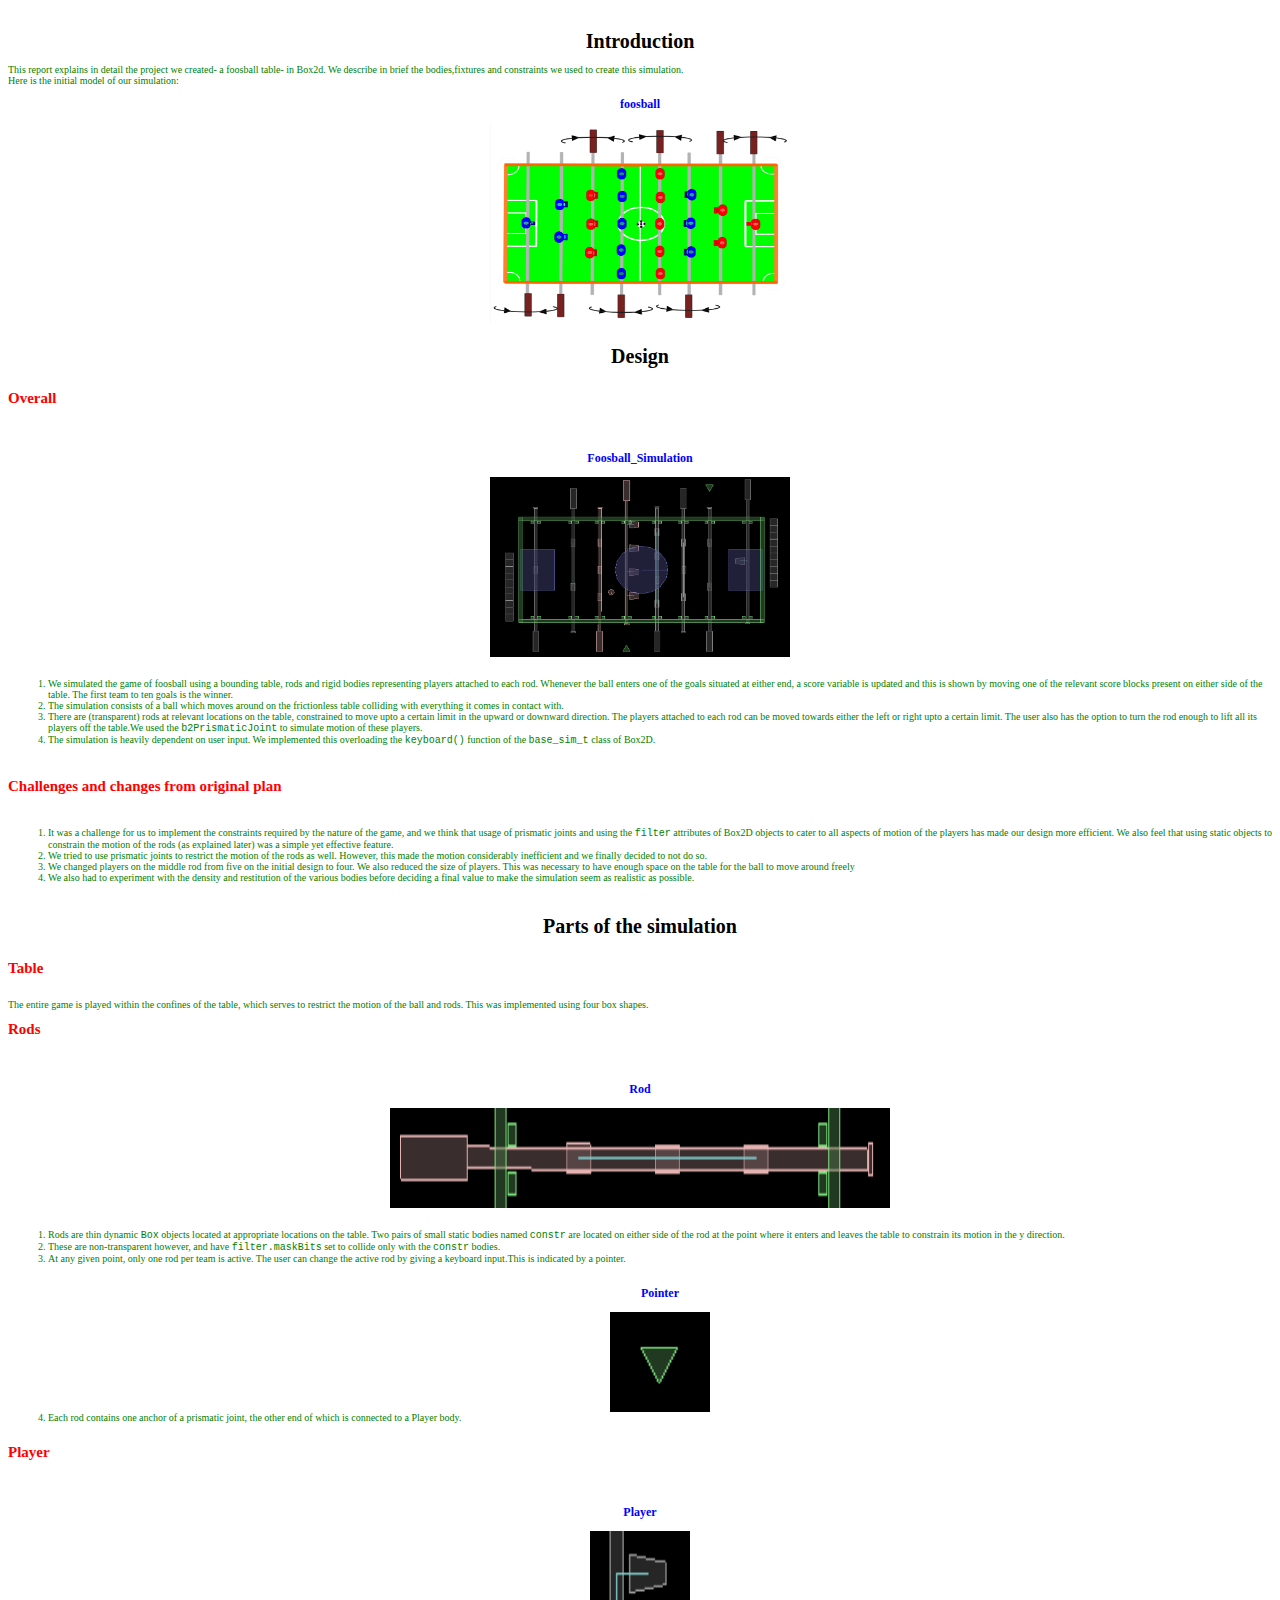
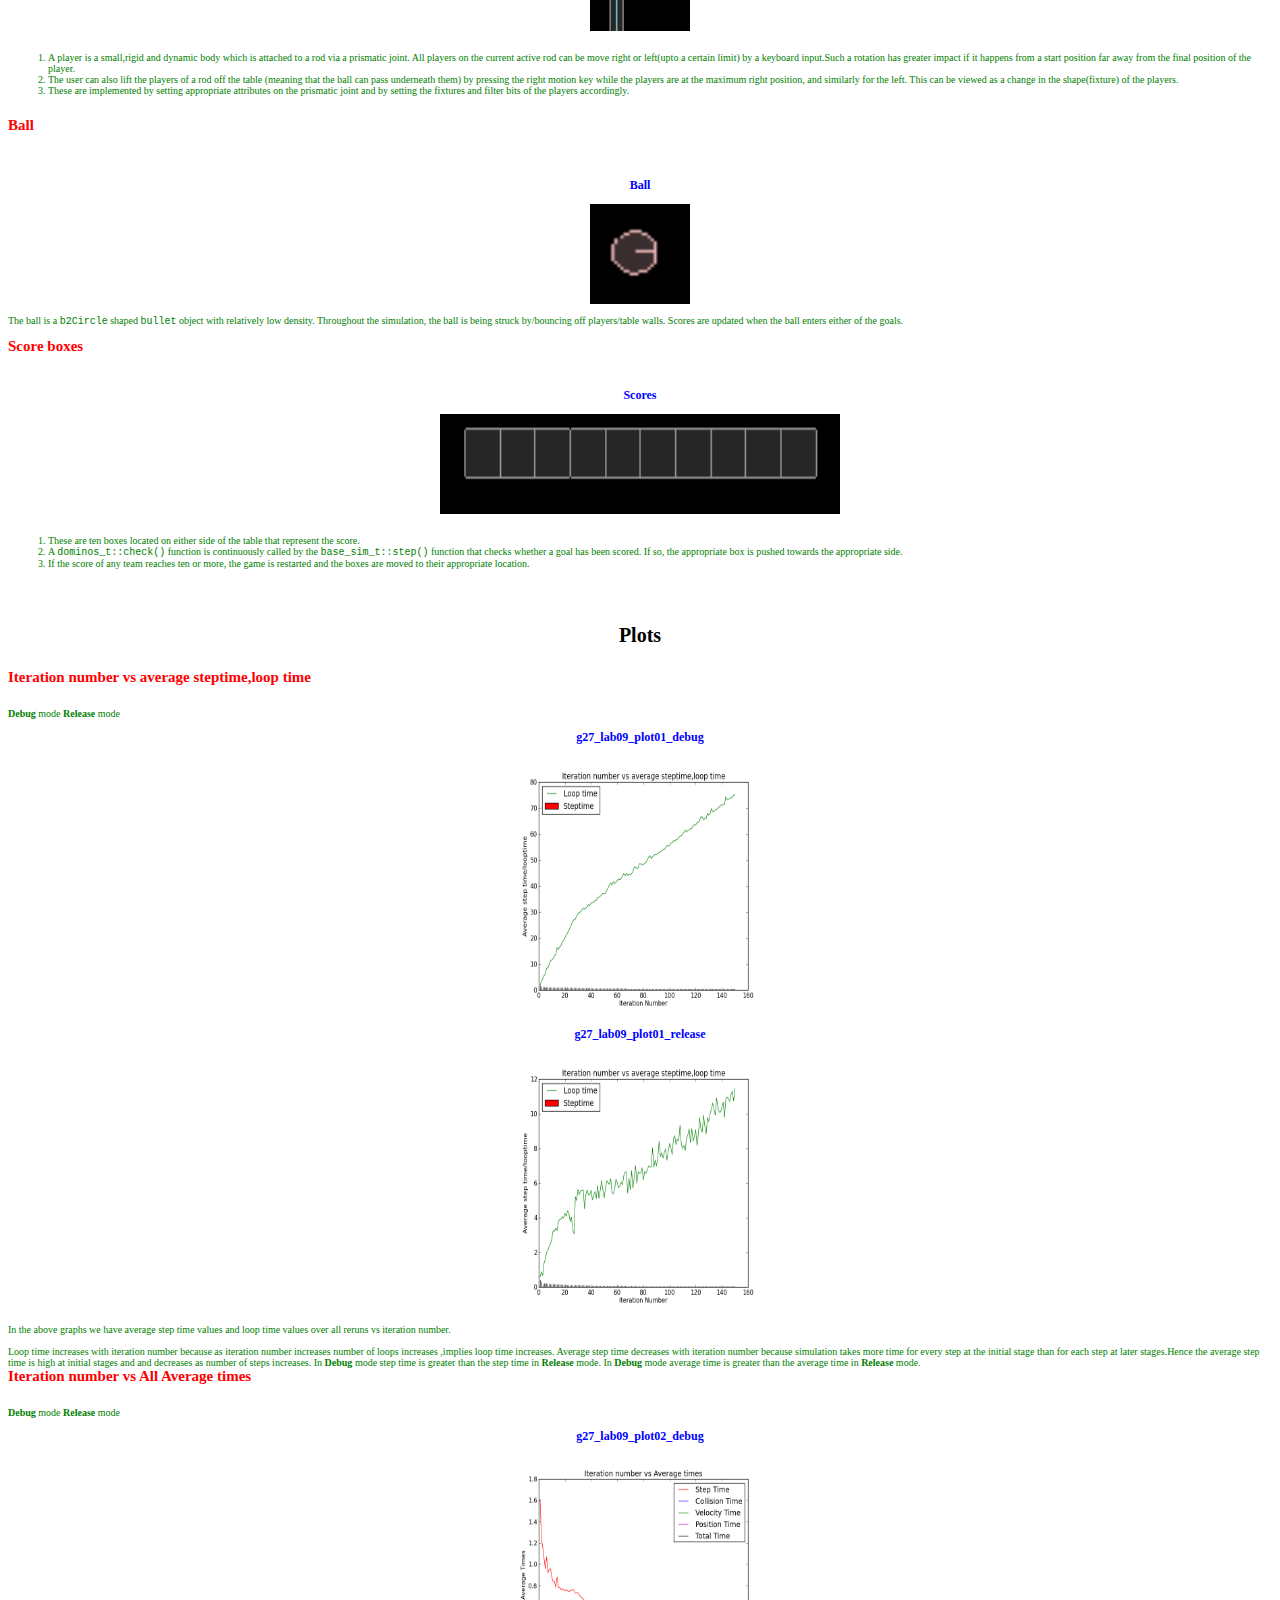
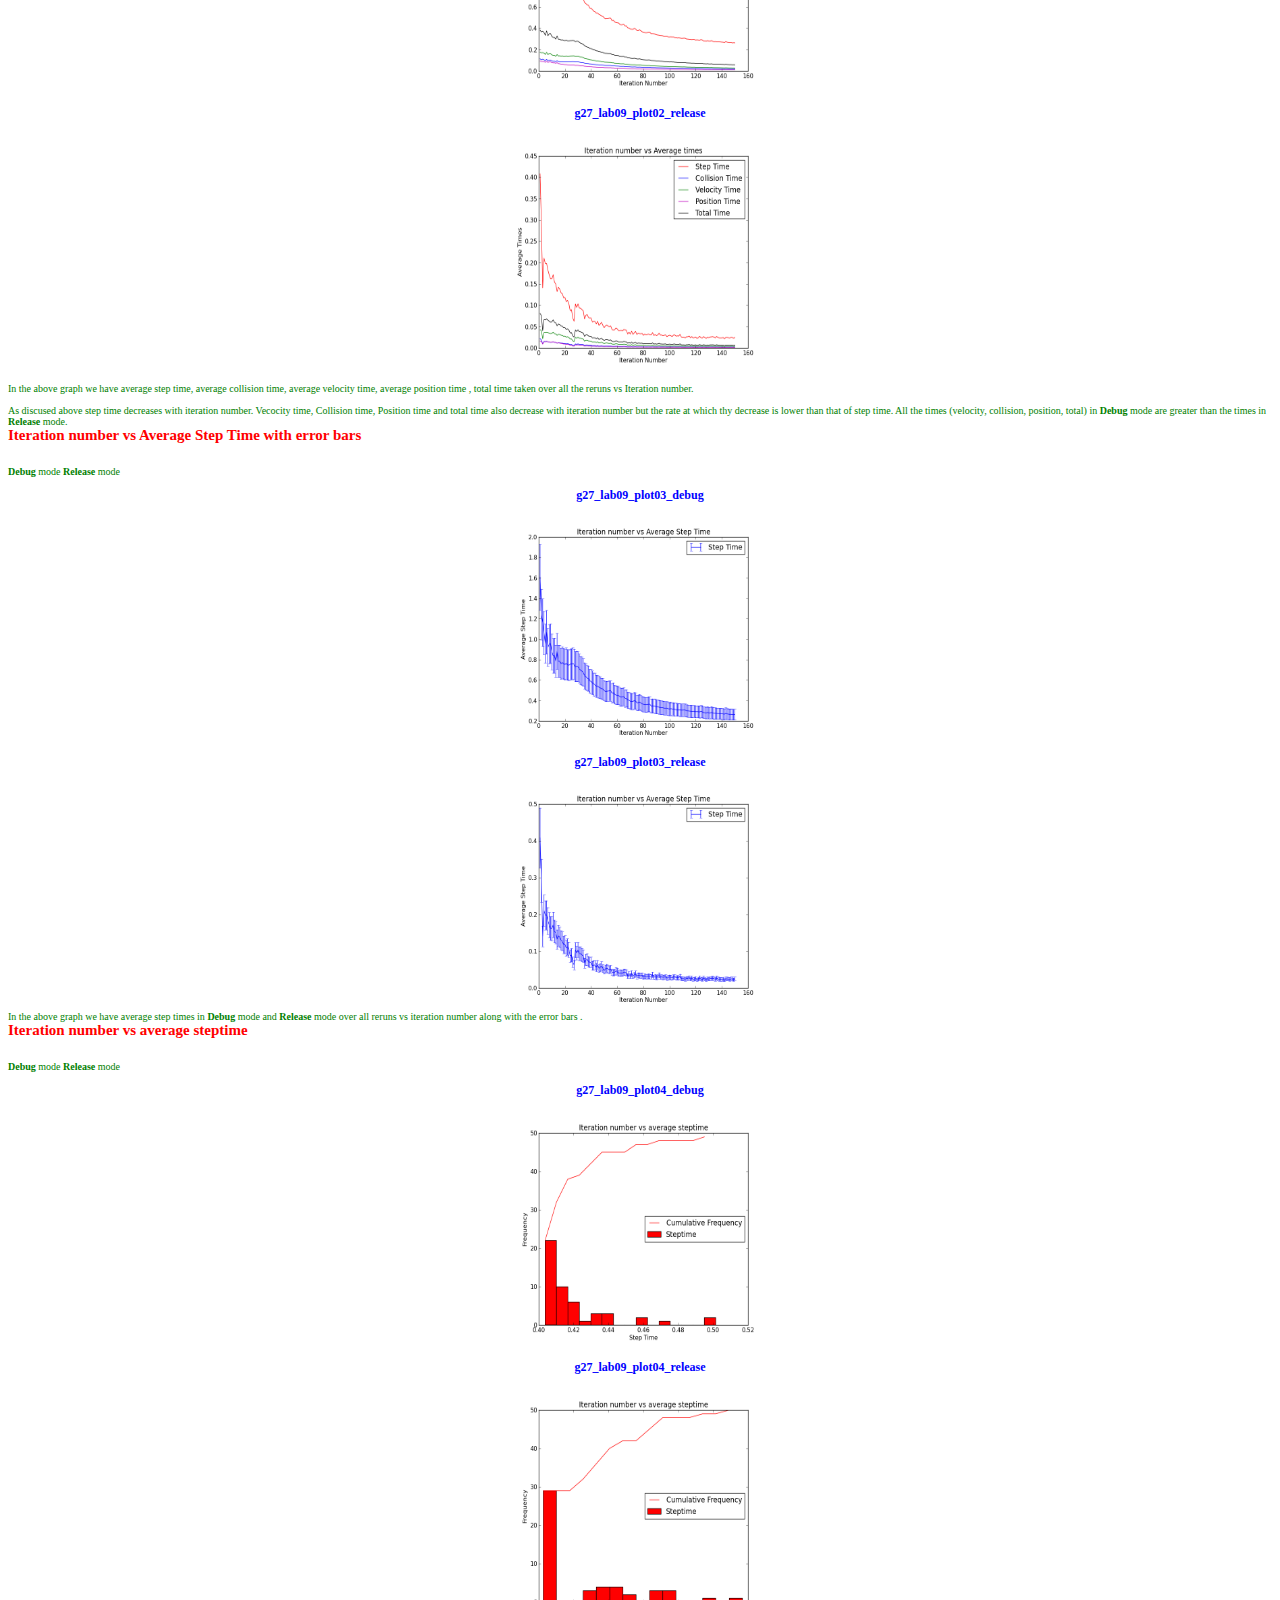
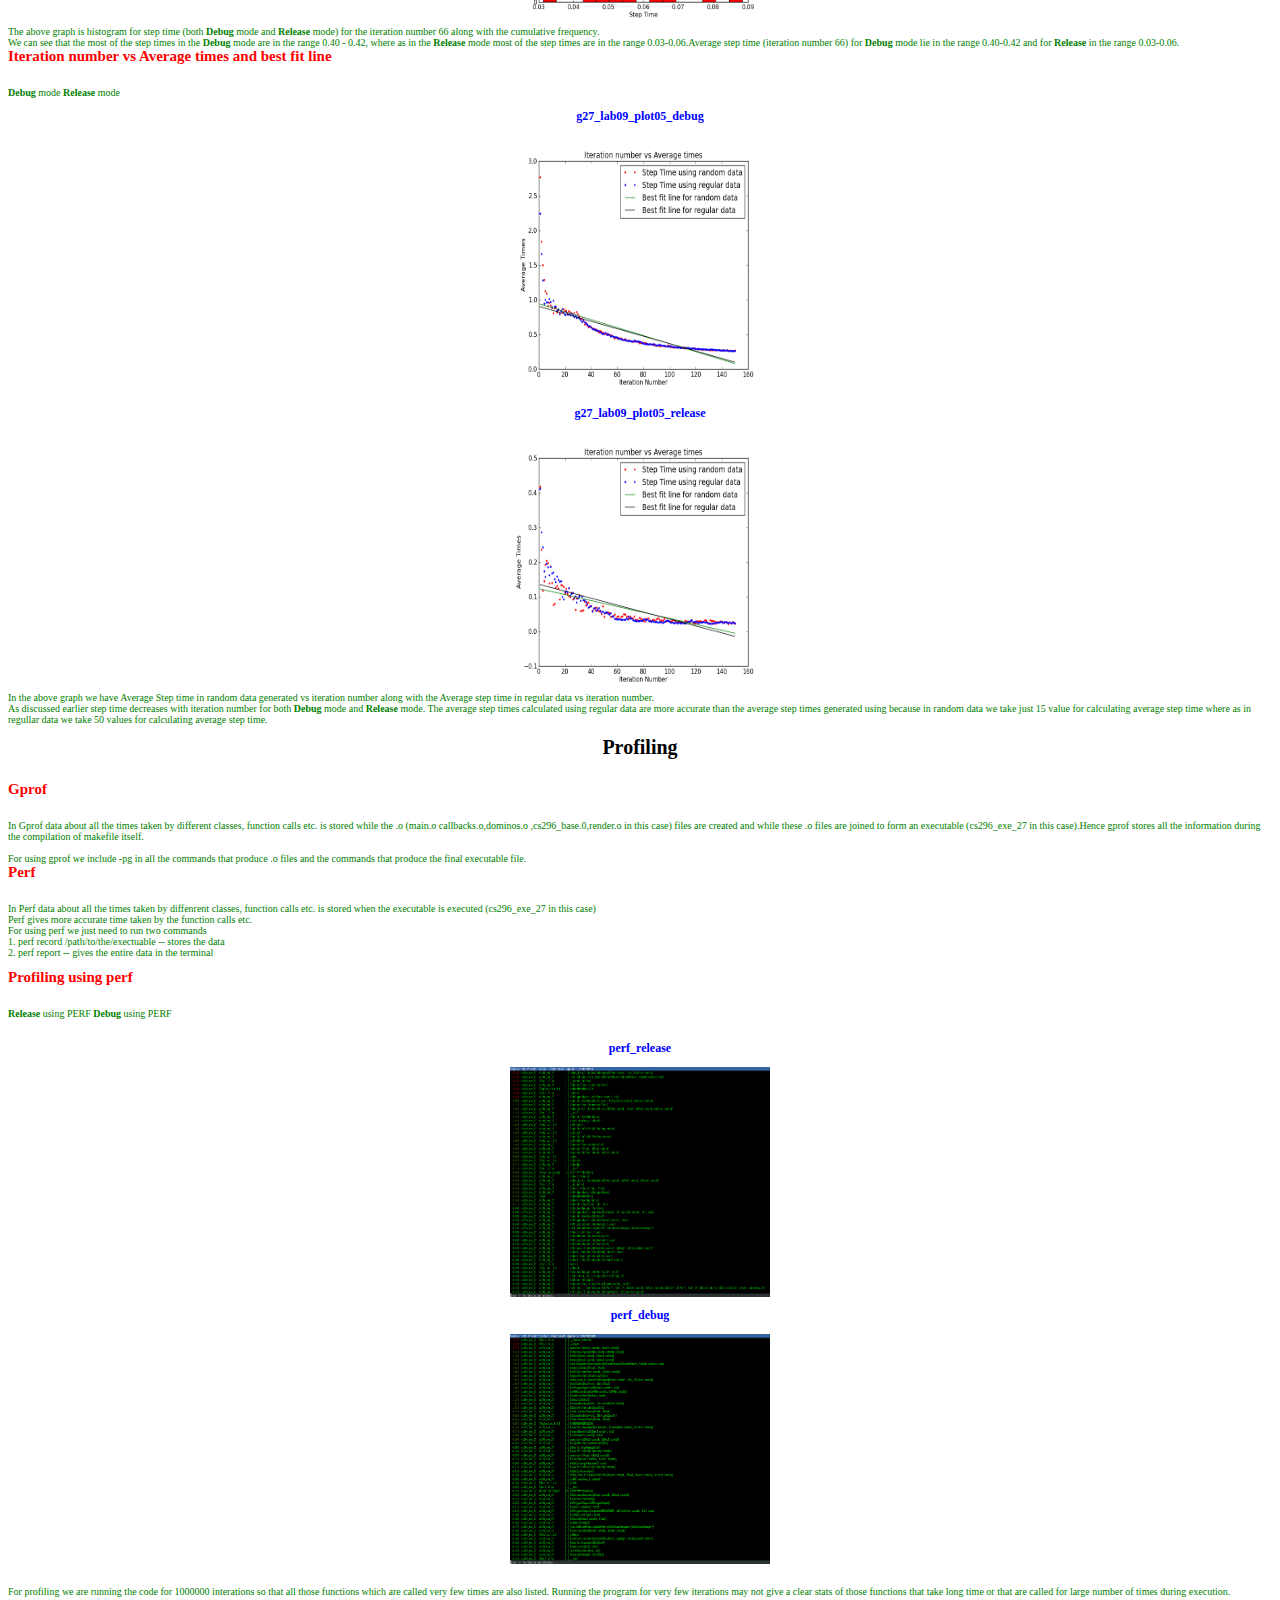
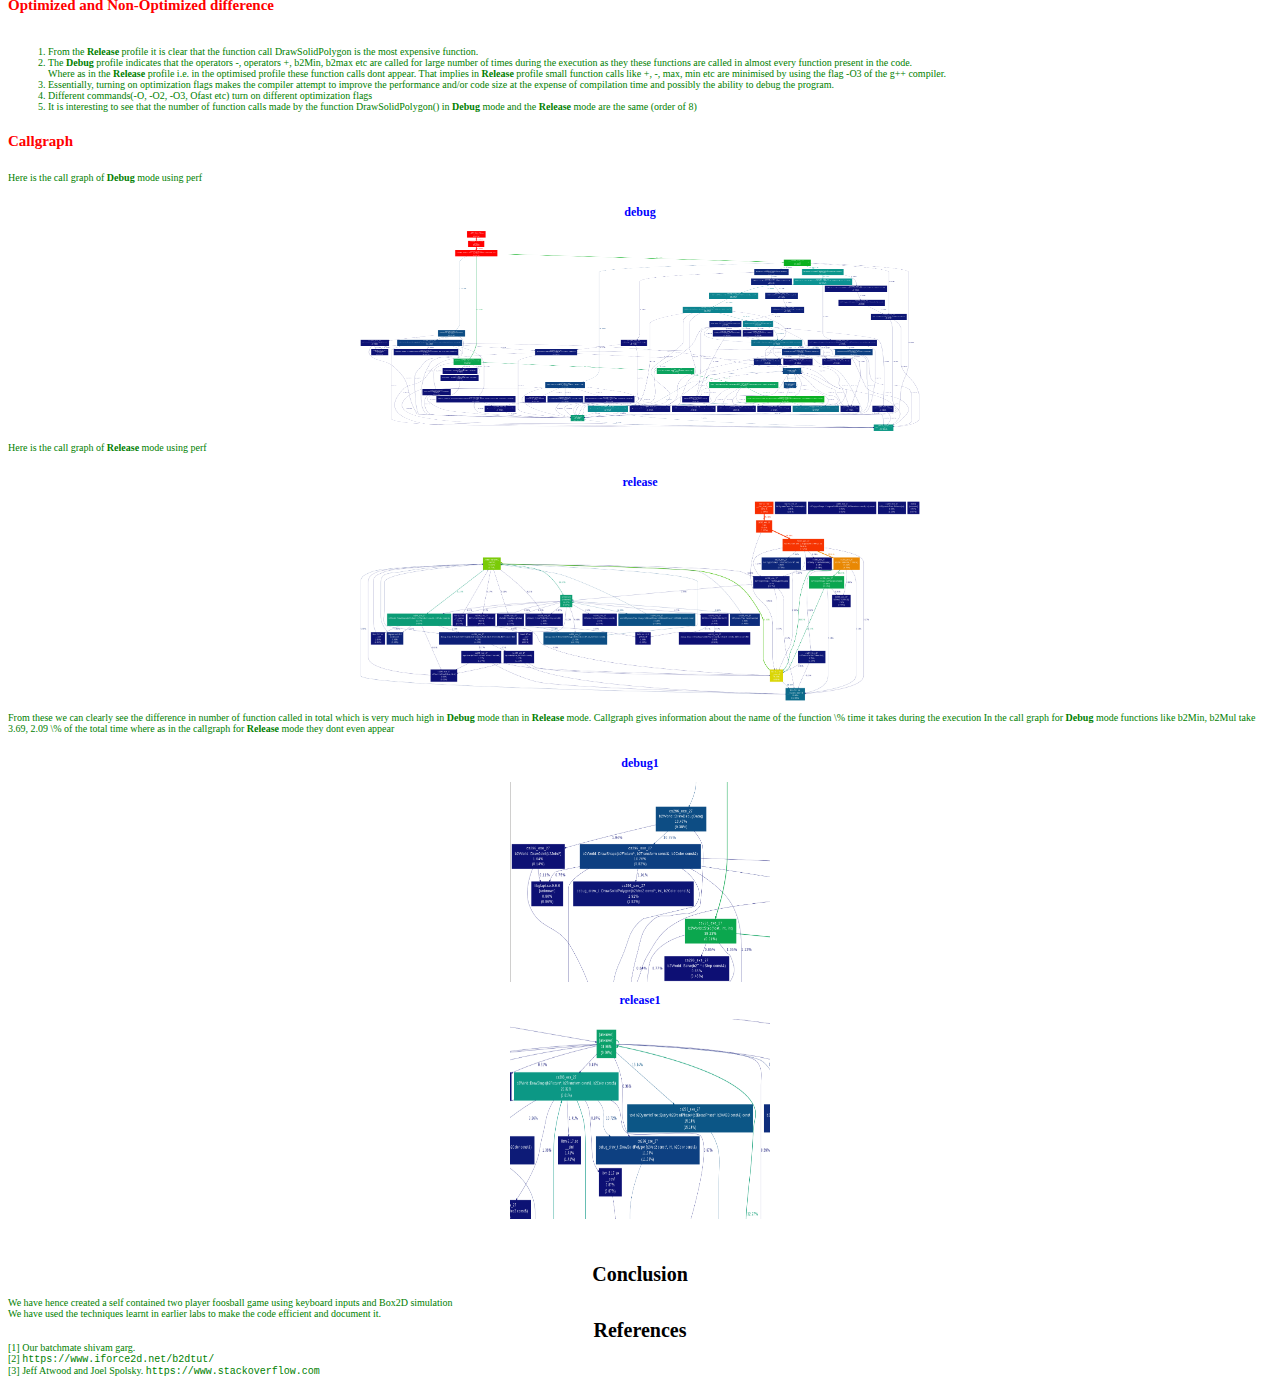
==== Project/doc/g27_project_report.html @ 1ae0e221 "Combined profiling into report, need to put references" ====
<!DOCTYPE html>

<html>

<head>

<link rel="stylesheet" type="text/css" href="index.css">
</head>
<body><br><br><div class="head0">Introduction</div><br>
This report explains in detail the project we created- a foosball table- in Box2d. We describe in brief the bodies,fixtures and constraints we used to create this simulation.<br>
Here is the initial model of our simulation:<br>

<br><div class="head2">foosball</div><br><img src="../images/foosball.png" width="300" height="200" class="center"></img>

<br><br><div class="head0">Design</div><br>

<br><div class="head1">Overall</div><br><br><br>

<br><div class="head2">Foosball_Simulation</div><br><img src="../images/Foosball_Simulation.png" width="300" height="180" class="center"></img><br>

<ol>
<li> We simulated the game of foosball using a bounding table, rods and rigid bodies representing players attached to each rod. Whenever the ball enters one of the goals situated at either end, a score variable is updated and this is shown by moving one of the relevant score blocks present on either side of the table. The first team to ten goals is the winner.<br></li>
<li> The simulation consists of a ball which moves around on the frictionless table colliding with everything it comes in contact with.<br></li>
<li> There are (transparent) rods at relevant locations on the table, constrained to move upto a certain limit in the upward or downward direction. The players attached to each rod can be moved towards either the left or right upto a certain limit. The user also has the option to turn the rod enough to lift all its players off the table.We used the <fontc>b2PrismaticJoint</fontc> to simulate motion of these players.<br></li>
<li> The simulation is heavily dependent on user input. We implemented this overloading the <fontc>keyboard()</fontc> function of the <fontc>base_sim_t</fontc> class of Box2D.<br> <br></li>

</ol>

<br><div class="head1">Challenges and changes from original plan</div><br><br>
<ol>
<li> It was a challenge for us to implement the constraints required by the nature of the game, and we think that usage of prismatic joints and using the <fontc>filter</fontc> attributes of Box2D objects to cater to all aspects of motion of the players has made our design more efficient. We also feel that using static objects to constrain the motion of the rods (as explained later) was a simple yet effective feature.<br></li>
<li> We tried to use prismatic joints to restrict the motion of the rods as well. However, this made the motion considerably inefficient and we finally decided to not do so.</li>
<li> We changed players on the middle rod from five on the initial design to four. We also reduced the size of players. This was necessary to have enough space on the table for the ball to move around freely</li>
<li> We also had to experiment with the density and restitution of the various bodies before deciding a final value to make the simulation seem as realistic as possible.</li>
</ol>

<br><br><div class="head0">Parts of the simulation</div><br>

<br><div class="head1">Table</div><br><br>
The entire game is played within the confines of the table, which serves to restrict the motion of the ball and rods. This was implemented using four box shapes.<br>

<br><div class="head1">Rods</div><br><br><br>

<br><div class="head2">Rod</div><br><img src="../images/Rod.png" width="500" height="100" class="center"></img><br>

<ol>
<li> Rods are thin dynamic <fontc>Box</fontc> objects located at appropriate locations on the table. Two pairs of small static bodies named <fontc>constr</fontc> are located on either side of the rod at the point where it enters and leaves the table to constrain its motion in the y direction.<br></li>
<li> These are non-transparent however, and have <fontc>filter.maskBits</fontc> set to collide only with the <fontc>constr</fontc> bodies.<br></li>
<li> At any given point, only one rod per team is active. The user can change the active rod by giving a keyboard input.This is indicated by a pointer.<br> <br></li>

<br><div class="head2">Pointer</div><br><img src="../images/Pointer.png" width="100" height="100" class="center"></img>

<li> Each rod contains one anchor of a prismatic joint, the other end of which is connected to a Player body.</li>
</ol>

<br><div class="head1">Player</div><br><br><br>

<br><div class="head2">Player</div><br><img src="../images/Player.png" width="100" height="100" class="center"></img><br>

<ol>
<li> A player is a small,rigid and dynamic body which is attached to a rod via a prismatic joint. All players on the current active rod can be move right or left(upto a certain limit) by a keyboard input.Such a rotation has greater impact if it happens from a start position far away from the final position of the player.</li>
<li> The user can also lift the players of a rod off the table (meaning that the ball can pass underneath them) by pressing the right motion key while the players are at the maximum right position, and similarly for the left. This can be viewed as a change in the shape(fixture) of the players.</li>
<li> These are implemented by setting appropriate attributes on the prismatic joint and by setting the fixtures and filter bits of the players accordingly.<br></li>
</ol>

<br><div class="head1">Ball</div><br><br><br>

<br><div class="head2">Ball</div><br><img src="../images/Ball.png" width="100" height="100" class="center"></img><br>

The ball is a <fontc>b2Circle</fontc> shaped <fontc>bullet</fontc> object with relatively low density. Throughout the simulation, the ball is being struck by/bouncing off players/table walls. Scores are updated when the ball enters either of the goals.<br>

<br><div class="head1">Score boxes</div><br><br>

<br><div class="head2">Scores</div><br><img src="../images/Scores.png" width="400" height="100" class="center"></img><br>

<ol>
<li> These are ten boxes located on either side of the table that represent the score.</li>
<li> A <fontc>dominos_t::check()</fontc> function is continuously called by the <fontc>base_sim_t::step()</fontc> function that checks whether a goal has been scored. If so, the appropriate box is pushed towards the appropriate side.</li>
<li> If the score of any team reaches ten or more, the game is restarted and the boxes are moved to their appropriate location.<br></li>

</ol>



<br><br><div class="head0"><br><div class="head3">Plots</div></div><br>



<br><div class="head1">Iteration number vs average steptime,loop time</div><br><br>
<b>Debug</b> mode  <b>Release</b> mode<br>
<br><div class="head2">g27_lab09_plot01_debug</div><br><img src="../images/g27_lab09_plot01_debug.png" width="270" height="260" class="center"></img>   
<br><div class="head2">g27_lab09_plot01_release</div><br><img src="../images/g27_lab09_plot01_release.png" width="270" height="260" class="center"></img><br>
In the above graphs we have average step time values and loop time values over 
all reruns vs iteration number.<br><br>
Loop time increases with iteration number because as iteration number increases number of loops increases
,implies loop  time increases.
Average step time decreases with iteration number because simulation takes more time for every step at the 
initial stage than for each step at later stages.Hence the average step time is high at initial stages and 
and decreases as number of steps increases.
In <b>Debug</b> mode step time is greater than the step time in <b>Release</b> mode.
In <b>Debug</b> mode average time is greater than the average time in <b>Release</b> mode.


<br><div class="head1">Iteration number vs All Average times</div><br><br>
<b>Debug</b> mode  <b>Release</b> mode<br>
<br><div class="head2">g27_lab09_plot02_debug</div><br><img src="../images/g27_lab09_plot02_debug.png" width="270" height="240" class="center"></img>   
<br><div class="head2">g27_lab09_plot02_release</div><br><img src="../images/g27_lab09_plot02_release.png" width="270" height="240" class="center"></img><br>
In the above graph we have average step time, average collision time, average velocity time, average position time
, total time taken over all the reruns vs Iteration number.<br><br>
As discused above step time decreases with iteration number.
Vecocity time, Collision time, Position time and total time also decrease with iteration number but the rate at which thy decrease is lower than 
that of step time.
All the times (velocity, collision, position, total) in <b>Debug</b> mode are greater than the times
 in <b>Release</b> mode.


<br><div class="head1">Iteration number vs Average Step Time with error bars</div><br><br>
<b>Debug</b> mode  <b>Release</b> mode<br>
<br><div class="head2">g27_lab09_plot03_debug</div><br><img src="../images/g27_lab09_plot03_debug.png" width="270" height="230" class="center"></img>   
<br><div class="head2">g27_lab09_plot03_release</div><br><img src="../images/g27_lab09_plot03_release.png" width="270" height="230" class="center"></img>
In the above graph we have average step times in <b>Debug</b> mode and <b>Release</b> mode over all reruns vs iteration number along with the error bars .


<br><div class="head1">Iteration number vs average steptime</div><br><br>
<b>Debug</b> mode  <b>Release</b> mode<br>
<br><div class="head2">g27_lab09_plot04_debug</div><br><img src="../images/g27_lab09_plot04_debug.png" width="270" height="240" class="center"></img>   
<br><div class="head2">g27_lab09_plot04_release</div><br><img src="../images/g27_lab09_plot04_release.png" width="270" height="240" class="center"></img>
The above graph is histogram for step time (both <b>Debug</b> mode and <b>Release</b> mode) for the iteration number 66  along with the cumulative frequency.<br>
We can see that the most of the step times in the <b>Debug</b> mode are in the range 0.40 - 0.42, where as in the <b>Release</b> mode most of the step times are in the range 0.03-0.06.Average step time (iteration number 66)  for <b>Debug</b> mode lie in the range 0.40-0.42 and for <b>Release</b> in the range 0.03-0.06.


<br><div class="head1">Iteration number vs Average times and best fit line</div><br><br>
<b>Debug</b> mode  <b>Release</b> mode<br>
<br><div class="head2">g27_lab09_plot05_debug</div><br><img src="../images/g27_lab09_plot05_debug.png" width="270" height="260" class="center"></img>   
<br><div class="head2">g27_lab09_plot05_release</div><br><img src="../images/g27_lab09_plot05_release.png" width="270" height="260" class="center"></img>
In the above graph we have Average Step time in random data generated vs iteration number along with the Average step time in regular data vs iteration number.<br>
As discussed earlier step time decreases with iteration number for both <b>Debug</b> mode and <b>Release</b> mode.
The average step times calculated using regular data are more accurate than the average step times generated using because in random data we take just 15 value for calculating average step time where as in regullar data we take 50 values for calculating average step time.

<br><br><div class="head0">Profiling</div><br>
<br><div class="head1">Gprof</div><br><br>
In Gprof data about all the times taken by different classes, function calls etc. is stored while the .o (main.o callbacks.o,dominos.o
,cs296_base.0,render.o in this case) files are created and while these .o files are joined to form an executable (cs296_exe_27 in this case).Hence gprof stores all the information during the compilation of makefile itself.<br> <br>
For using gprof we include -pg in all the commands that produce .o files and the commands that produce the 
final executable file.

<br><div class="head1">Perf</div><br><br>
In Perf data about all the times taken by diffenrent classes, function calls etc. is stored when the executable is executed (cs296_exe_27 in this case) <br>
Perf gives more accurate time taken by the function calls etc. <br>
For using perf we just need to run two commands <br>
1. perf record /path/to/the/exectuable -- stores the data <br>
2. perf report -- gives the entire data in the terminal<br>

<br><div class="head1">Profiling using perf</div><br><br>
<b>Release</b> using PERF      					<b>Debug</b> using PERF<br><br>
<br><div class="head2">perf_release</div><br><img src="../images/perf_release.png" width="260" height="230" class="center"></img>
<br><div class="head2">perf_debug</div><br><img src="../images/perf_debug.png" width="260" height="230" class="center"></img><br><br>
For profiling we are running the code for 1000000 interations so that all those functions which are called very few times are also listed.
Running the program for very few iterations may not give a clear stats of those functions that take long time or that are called for large 
number of times during execution.
<br><div class="head1">Optimized and Non-Optimized difference</div><br><br>
<ol>
<li> From the <b>Release</b> profile it is clear that the function call DrawSolidPolygon is the most expensive function.</li>
<li> The <b>Debug</b> profile indicates that the operators -, operators +, b2Min, b2max etc are called for large number of times during the execution as they these functions are called in almost every function present in the code.</li>
Where as in the <b>Release</b> profile i.e. in the optimised profile these function calls dont appear.
That implies in <b>Release</b> profile small function calls like +, -, max, min etc are minimised by using the flag 
-O3 of the g++ compiler.
<li> Essentially, turning on optimization flags makes the compiler attempt to improve the performance and/or code size at the expense of compilation time and possibly the ability to debug the program.</li>
<li> Different commands(-O, -O2, -O3, Ofast etc) turn on different optimization flags </li>
<li> It is interesting to see that the number of function calls made by the function DrawSolidPolygon() in <b>Debug</b> mode and the <b>Release</b> mode are the same (order of 8)</li>
</ol>


<br><div class="head1">Callgraph</div><br><br>
Here is the call graph of <b>Debug</b> mode using perf<br><br>
<br><div class="head2">debug</div><br><img src="../images/debug.png" width="560" height="200" class="center"></img><br>
Here is the call graph of <b>Release</b> mode using perf<br><br>
<br><div class="head2">release</div><br><img src="../images/release.png" width="560" height="200" class="center"></img><br>
From these we can clearly see the difference in number of function called in total which is very much high in 
<b>Debug</b> mode than in <b>Release</b> mode.
Callgraph gives information about the name of the function \% time it takes during the execution 
In the call graph for <b>Debug</b> mode functions like b2Min, b2Mul take 3.69, 2.09 \% of the total time where as in the callgraph for 
<b>Release</b> mode they dont even appear<br><br>
<br><div class="head2">debug1</div><br><img src="../images/debug1.png" width="260" height="200" class="center"></img> 
<br><div class="head2">release1</div><br><img src="../images/release1.png" width="260" height="200" class="center"></img><br><br>
<br><br><div class="head0">Conclusion</div><br>
We have hence created a self contained two player foosball game using keyboard inputs and Box2D simulation<br>
We have used the techniques learnt in earlier labs to make the code efficient and document it. <br>

 
<div class="head0">References</div>
[1] Our batchmate shivam garg.<br>
[2] <fontc>https://www.iforce2d.net/b2dtut/</fontc><br>
[3] Jeff Atwood and Joel Spolsky. <fontc>https://www.stackoverflow.com</fontc><br>
</body>

</html>
---- Project/doc/index.css ----
html
{
	color: green;
	font-family:Calibri;
	font-size:10px;
	}
.head0
{
 text-align: center;
 color:Black;
 font-family:"Trebuchet MS";
 font-weight:bold;
 font-size:20px;
 }
.head1
{
 #text-align: center;
 color:Red;
 font-family:"Trebuchet MS";
 font-weight:bold;
 font-size:15px;
 }

img.center {
  display: block;
  margin-left: auto;
  margin-right: auto;
} 
 .head2
{
 text-align: center;
 color:blue;
 font-family:"Trebuchet MS";
 font-weight:bold;
 font-size:12px;
 }
/*body
{
	background: url("images/Wallpaper2.jpg") no-repeat fixed 50% 20%;
	background-size:cover;
}*/
a
{
	color: blue;;
	text-decoration: inherit,underline;
}
fontc
{
	font-family:"Courier New";
}
table,th,td
{
 margin-left:auto;
 margin-right:auto;
border:1px solid black;
border-collapse:collapse
}
th,td
{
padding:10px;
}
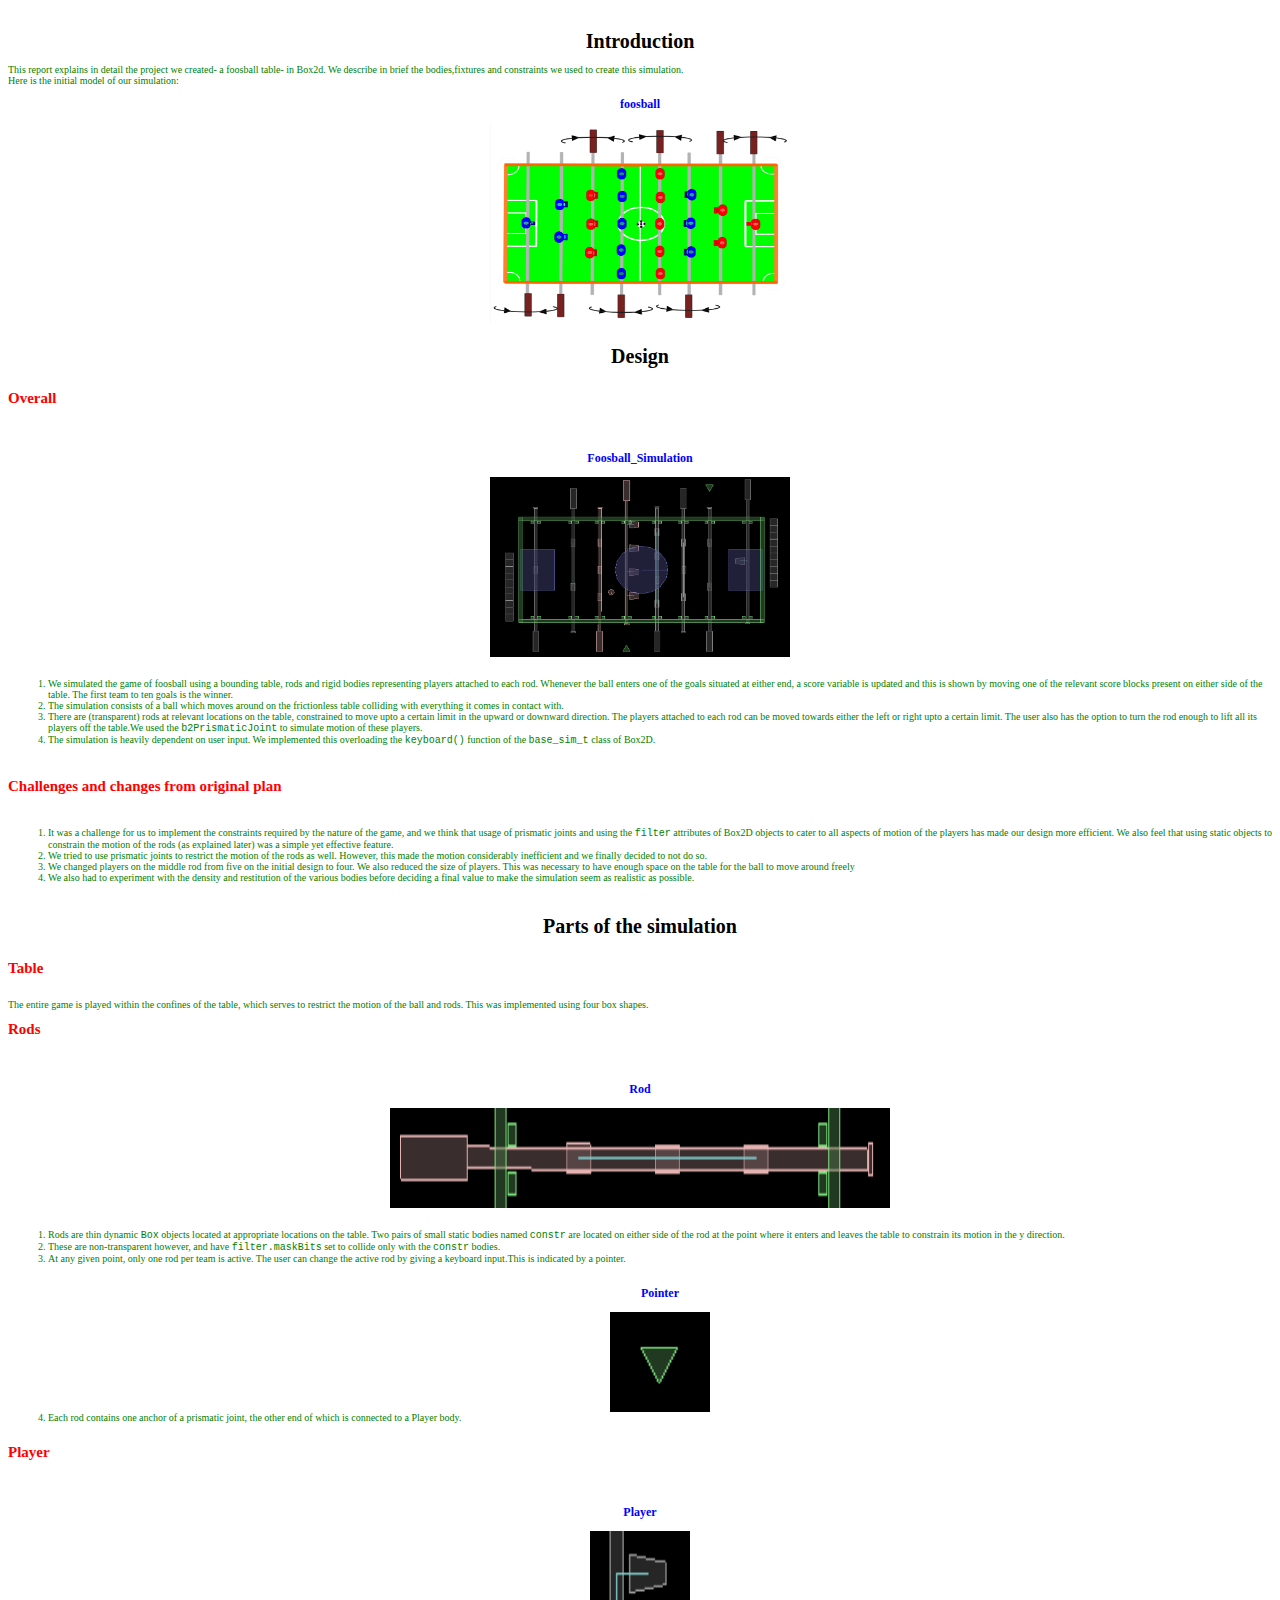
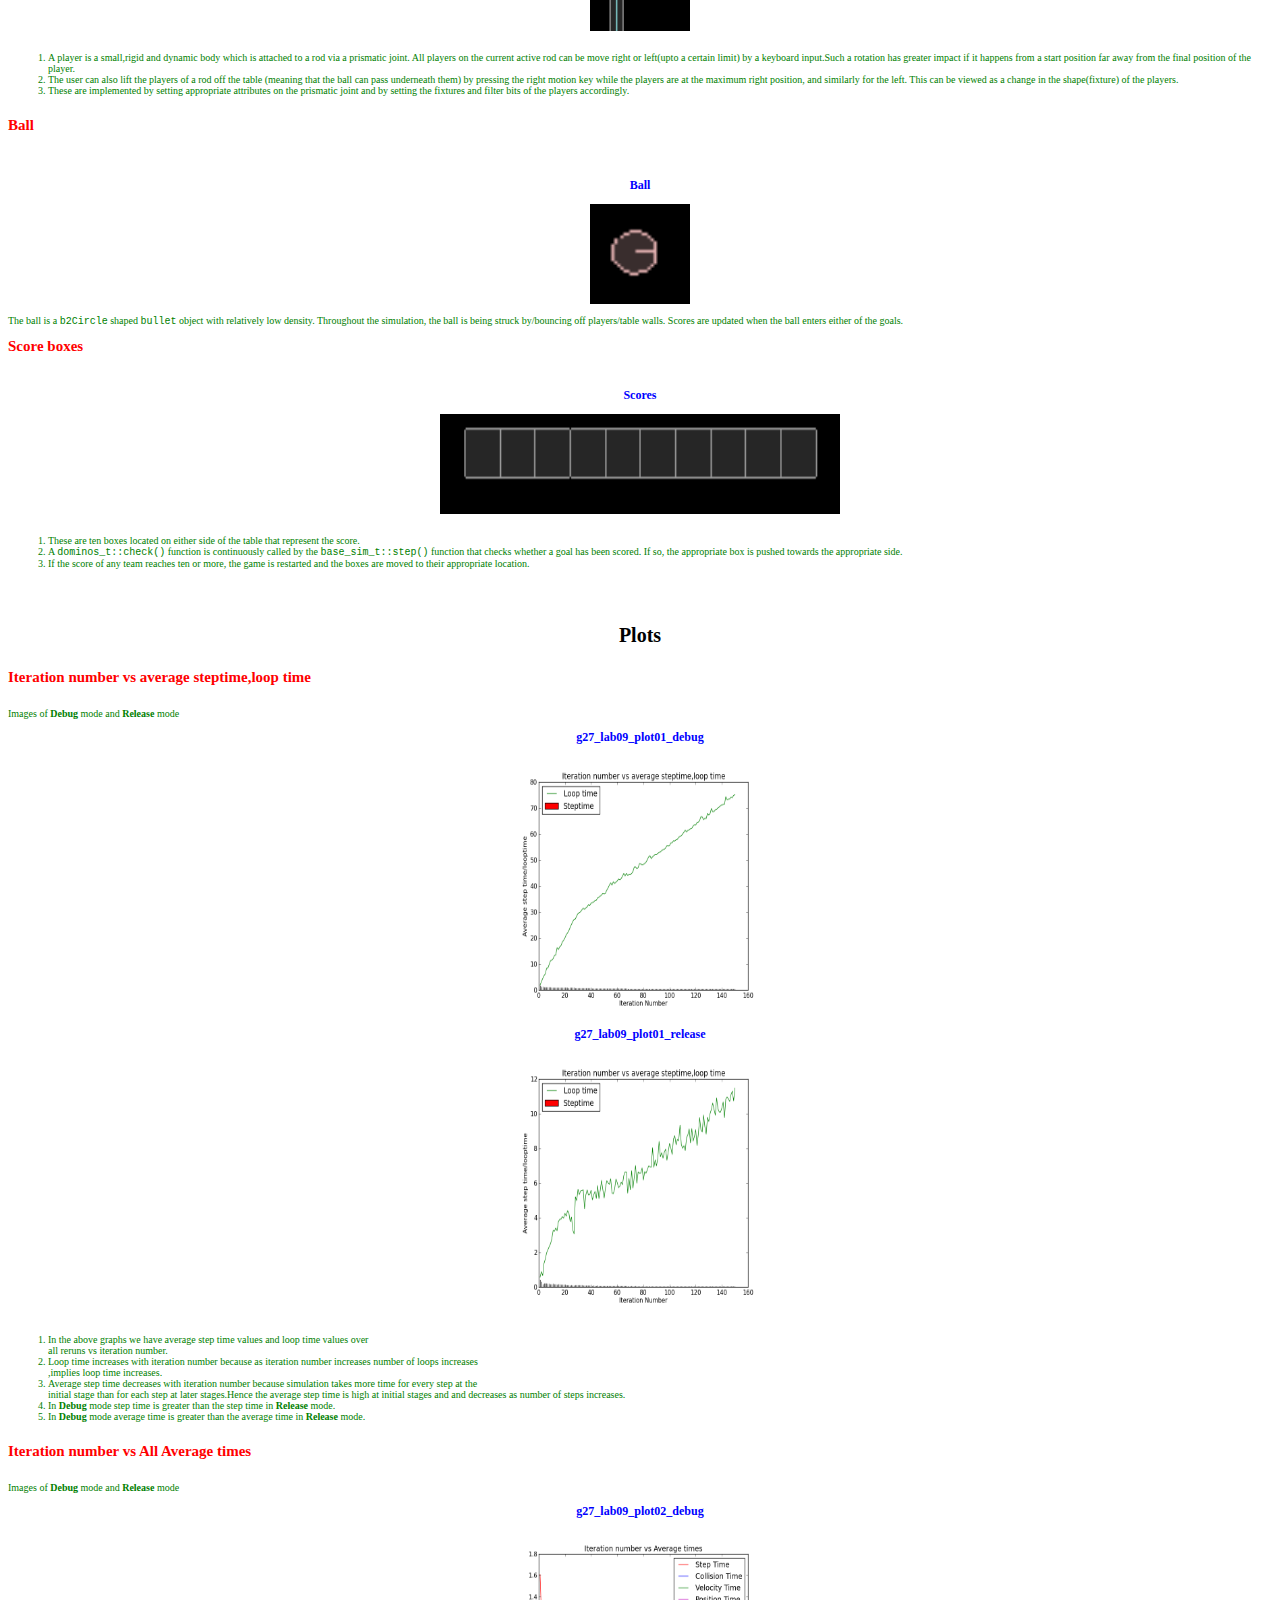
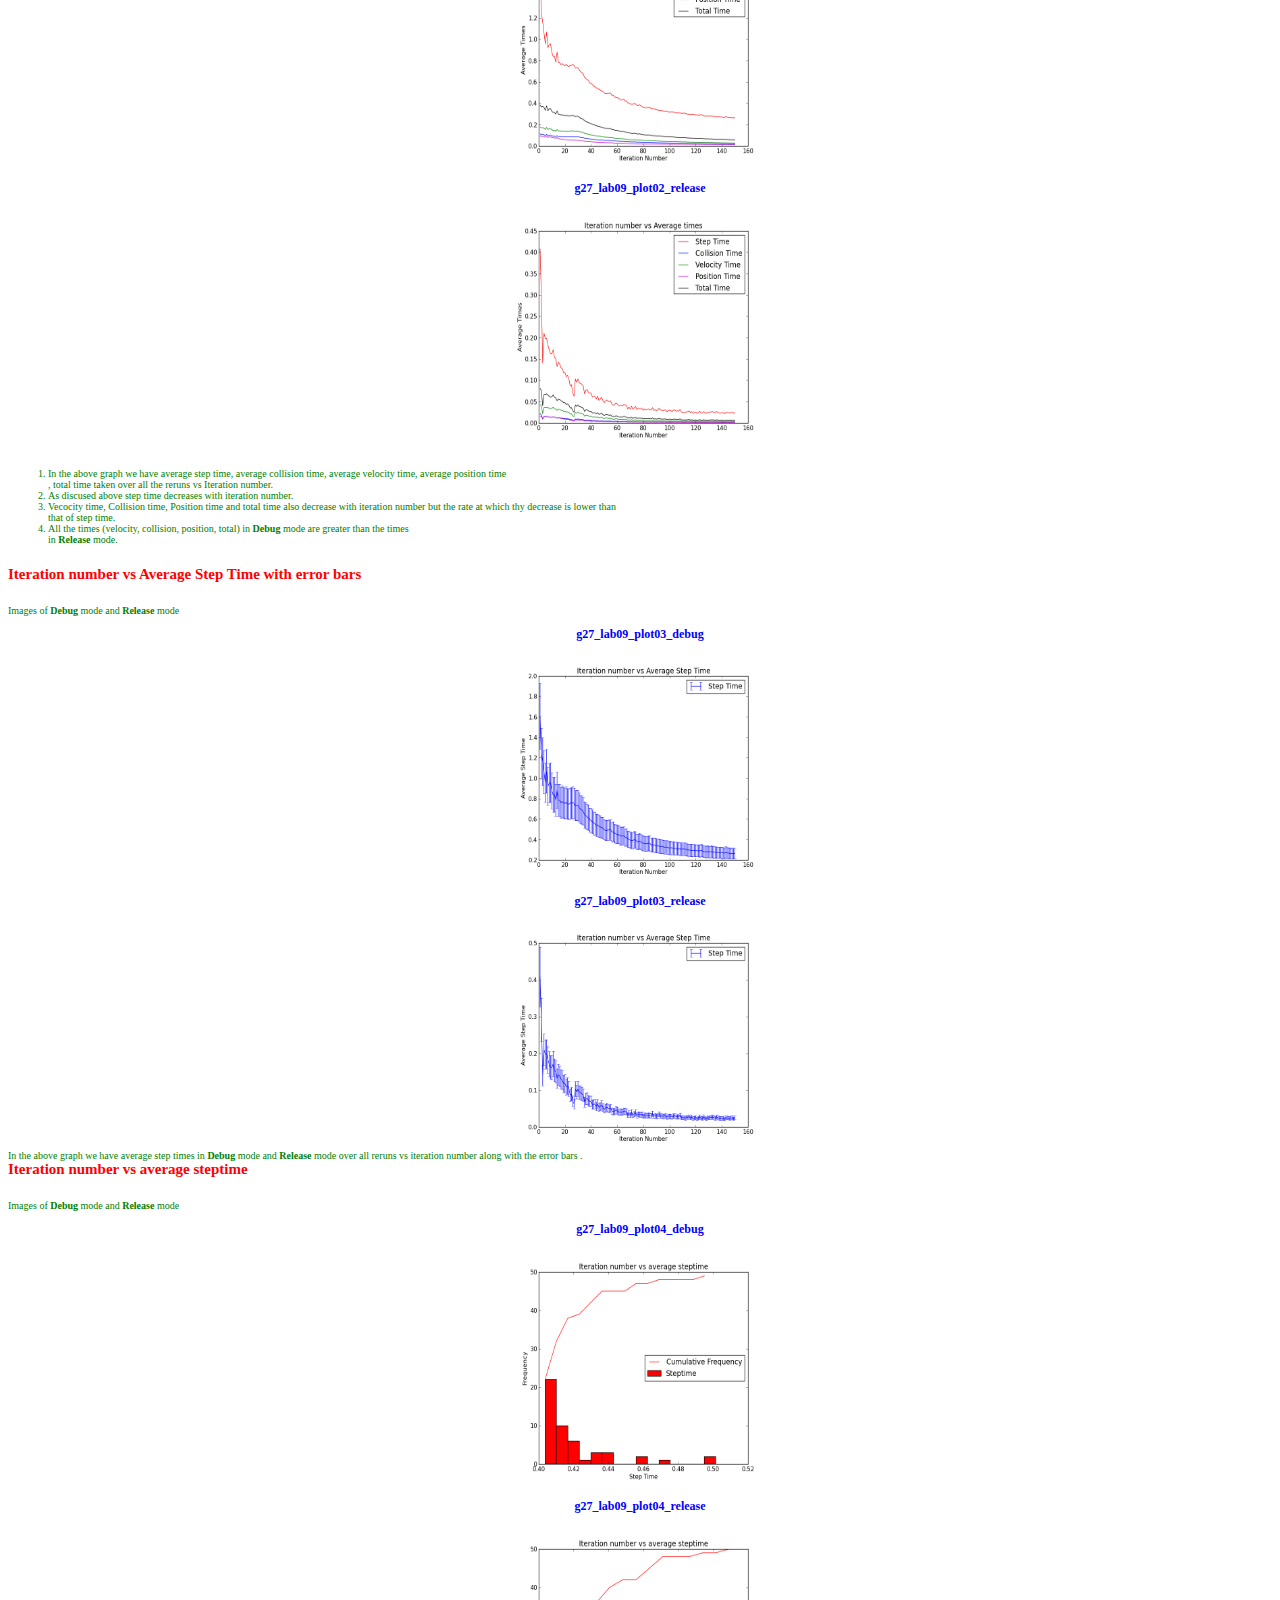
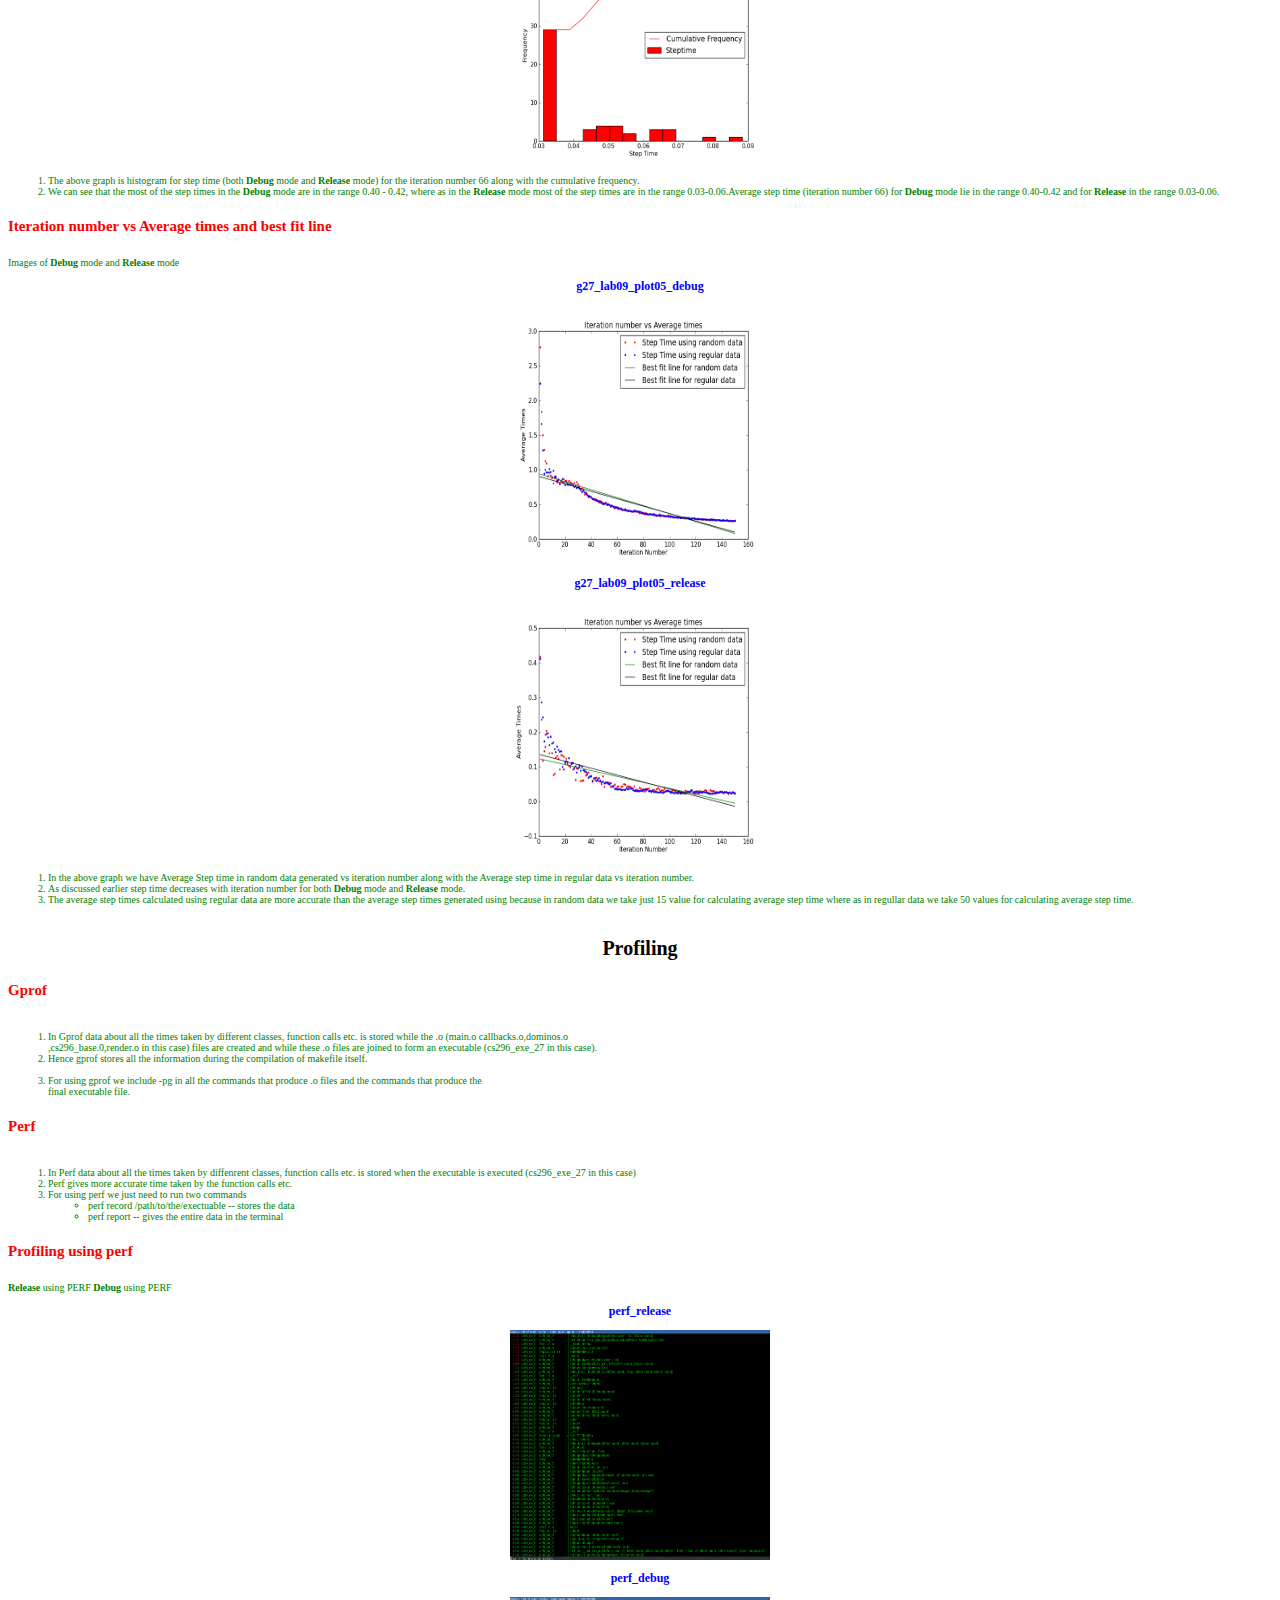
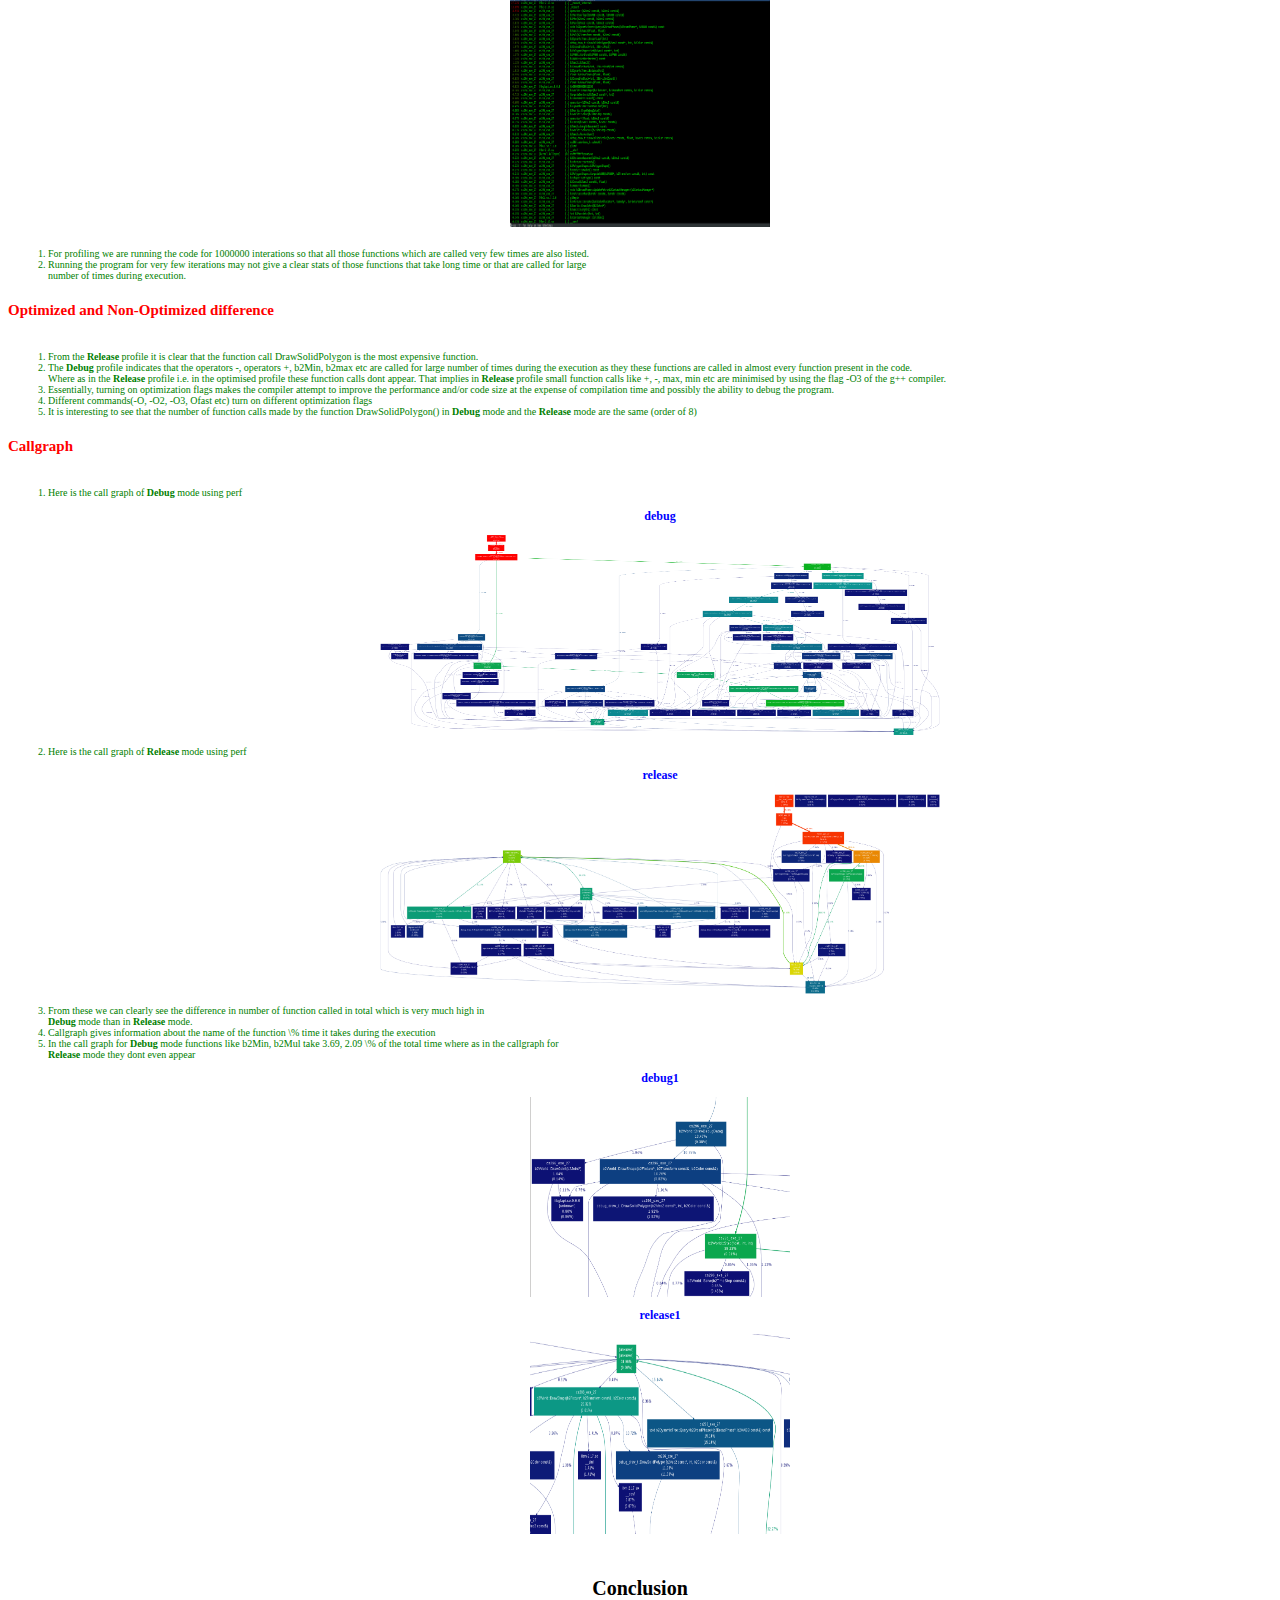
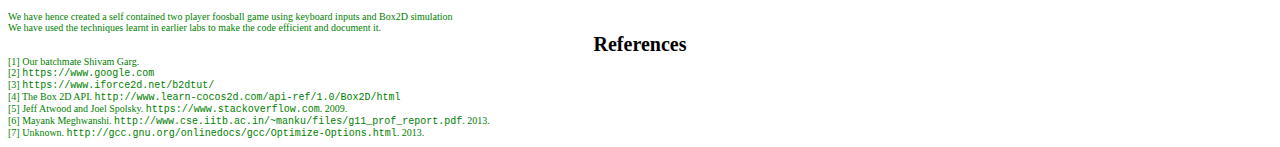
==== commit a7148e3e: "Submission 1" ====
--- a/Project/doc/g27_project_report.html
+++ b/Project/doc/g27_project_report.html
@@ -87,77 +87,93 @@
 
 
 <br><div class="head1">Iteration number vs average steptime,loop time</div><br><br>
-<b>Debug</b> mode  <b>Release</b> mode<br>
+Images of <b>Debug</b> mode  and  <b>Release</b> mode<br> 
 <br><div class="head2">g27_lab09_plot01_debug</div><br><img src="../images/g27_lab09_plot01_debug.png" width="270" height="260" class="center"></img>   
 <br><div class="head2">g27_lab09_plot01_release</div><br><img src="../images/g27_lab09_plot01_release.png" width="270" height="260" class="center"></img><br>
-In the above graphs we have average step time values and loop time values over 
-all reruns vs iteration number.<br><br>
-Loop time increases with iteration number because as iteration number increases number of loops increases
+<ol>
+<li> In the above graphs we have average step time values and loop time values over </li>
+all reruns vs iteration number.<br>
+<li> Loop time increases with iteration number because as iteration number increases number of loops increases</li>
 ,implies loop  time increases.
-Average step time decreases with iteration number because simulation takes more time for every step at the 
+<li> Average step time decreases with iteration number because simulation takes more time for every step at the </li>
 initial stage than for each step at later stages.Hence the average step time is high at initial stages and 
 and decreases as number of steps increases.
-In <b>Debug</b> mode step time is greater than the step time in <b>Release</b> mode.
-In <b>Debug</b> mode average time is greater than the average time in <b>Release</b> mode.
-
+<li> In <b>Debug</b> mode step time is greater than the step time in <b>Release</b> mode.</li>
+<li> In <b>Debug</b> mode average time is greater than the average time in <b>Release</b> mode.</li>
+</ol>
 
 <br><div class="head1">Iteration number vs All Average times</div><br><br>
-<b>Debug</b> mode  <b>Release</b> mode<br>
+Images of <b>Debug</b> mode  and  <b>Release</b> mode<br> 
 <br><div class="head2">g27_lab09_plot02_debug</div><br><img src="../images/g27_lab09_plot02_debug.png" width="270" height="240" class="center"></img>   
 <br><div class="head2">g27_lab09_plot02_release</div><br><img src="../images/g27_lab09_plot02_release.png" width="270" height="240" class="center"></img><br>
-In the above graph we have average step time, average collision time, average velocity time, average position time
-, total time taken over all the reruns vs Iteration number.<br><br>
-As discused above step time decreases with iteration number.
-Vecocity time, Collision time, Position time and total time also decrease with iteration number but the rate at which thy decrease is lower than 
+<ol>
+<li> In the above graph we have average step time, average collision time, average velocity time, average position time</li>
+, total time taken over all the reruns vs Iteration number.<br>
+<li> As discused above step time decreases with iteration number.</li>
+<li> Vecocity time, Collision time, Position time and total time also decrease with iteration number but the rate at which thy decrease is lower than </li>
 that of step time.
-All the times (velocity, collision, position, total) in <b>Debug</b> mode are greater than the times
+<li> All the times (velocity, collision, position, total) in <b>Debug</b> mode are greater than the times</li>
  in <b>Release</b> mode.
-
+</ol>
 
 <br><div class="head1">Iteration number vs Average Step Time with error bars</div><br><br>
-<b>Debug</b> mode  <b>Release</b> mode<br>
+Images of <b>Debug</b> mode  and  <b>Release</b> mode<br> 
 <br><div class="head2">g27_lab09_plot03_debug</div><br><img src="../images/g27_lab09_plot03_debug.png" width="270" height="230" class="center"></img>   
 <br><div class="head2">g27_lab09_plot03_release</div><br><img src="../images/g27_lab09_plot03_release.png" width="270" height="230" class="center"></img>
 In the above graph we have average step times in <b>Debug</b> mode and <b>Release</b> mode over all reruns vs iteration number along with the error bars .
 
 
 <br><div class="head1">Iteration number vs average steptime</div><br><br>
-<b>Debug</b> mode  <b>Release</b> mode<br>
+Images of <b>Debug</b> mode  and  <b>Release</b> mode<br> 
 <br><div class="head2">g27_lab09_plot04_debug</div><br><img src="../images/g27_lab09_plot04_debug.png" width="270" height="240" class="center"></img>   
 <br><div class="head2">g27_lab09_plot04_release</div><br><img src="../images/g27_lab09_plot04_release.png" width="270" height="240" class="center"></img>
-The above graph is histogram for step time (both <b>Debug</b> mode and <b>Release</b> mode) for the iteration number 66  along with the cumulative frequency.<br>
-We can see that the most of the step times in the <b>Debug</b> mode are in the range 0.40 - 0.42, where as in the <b>Release</b> mode most of the step times are in the range 0.03-0.06.Average step time (iteration number 66)  for <b>Debug</b> mode lie in the range 0.40-0.42 and for <b>Release</b> in the range 0.03-0.06.
-
+<ol>
+<li> The above graph is histogram for step time (both <b>Debug</b> mode and <b>Release</b> mode) for the iteration number 66  along with the cumulative frequency.<br></li>
+<li> We can see that the most of the step times in the <b>Debug</b> mode are in the range 0.40 - 0.42, where as in the <b>Release</b> mode most of the step times are in the range 0.03-0.06.Average step time (iteration number 66)  for <b>Debug</b> mode lie in the range 0.40-0.42 and for <b>Release</b> in the range 0.03-0.06.</li>
+</ol>
 
 <br><div class="head1">Iteration number vs Average times and best fit line</div><br><br>
-<b>Debug</b> mode  <b>Release</b> mode<br>
+Images of <b>Debug</b> mode  and  <b>Release</b> mode<br> 
 <br><div class="head2">g27_lab09_plot05_debug</div><br><img src="../images/g27_lab09_plot05_debug.png" width="270" height="260" class="center"></img>   
 <br><div class="head2">g27_lab09_plot05_release</div><br><img src="../images/g27_lab09_plot05_release.png" width="270" height="260" class="center"></img>
-In the above graph we have Average Step time in random data generated vs iteration number along with the Average step time in regular data vs iteration number.<br>
-As discussed earlier step time decreases with iteration number for both <b>Debug</b> mode and <b>Release</b> mode.
-The average step times calculated using regular data are more accurate than the average step times generated using because in random data we take just 15 value for calculating average step time where as in regullar data we take 50 values for calculating average step time.
+
+<ol>
+<li> In the above graph we have Average Step time in random data generated vs iteration number along with the Average step time in regular data vs iteration number.<br></li>
+<li> As discussed earlier step time decreases with iteration number for both <b>Debug</b> mode and <b>Release</b> mode.</li>
+<li> The average step times calculated using regular data are more accurate than the average step times generated using because in random data we take just 15 value for calculating average step time where as in regullar data we take 50 values for calculating average step time.</li>
+</ol>
 
 <br><br><div class="head0">Profiling</div><br>
 <br><div class="head1">Gprof</div><br><br>
-In Gprof data about all the times taken by different classes, function calls etc. is stored while the .o (main.o callbacks.o,dominos.o
-,cs296_base.0,render.o in this case) files are created and while these .o files are joined to form an executable (cs296_exe_27 in this case).Hence gprof stores all the information during the compilation of makefile itself.<br> <br>
-For using gprof we include -pg in all the commands that produce .o files and the commands that produce the 
+<ol>
+<li> In Gprof data about all the times taken by different classes, function calls etc. is stored while the .o (main.o callbacks.o,dominos.o</li>
+,cs296_base.0,render.o in this case) files are created and while these .o files are joined to form an executable (cs296_exe_27 in this case).<br>
+<li> Hence gprof stores all the information during the compilation of makefile itself.<br> <br></li>
+<li> For using gprof we include -pg in all the commands that produce .o files and the commands that produce the </li>
 final executable file.
+</ol>
 
 <br><div class="head1">Perf</div><br><br>
-In Perf data about all the times taken by diffenrent classes, function calls etc. is stored when the executable is executed (cs296_exe_27 in this case) <br>
-Perf gives more accurate time taken by the function calls etc. <br>
-For using perf we just need to run two commands <br>
-1. perf record /path/to/the/exectuable -- stores the data <br>
-2. perf report -- gives the entire data in the terminal<br>
+<ol>
+<li> In Perf data about all the times taken by diffenrent classes, function calls etc. is stored when the executable is executed (cs296_exe_27 in this case) <br></li>
+<li> Perf gives more accurate time taken by the function calls etc. <br></li>
+<li> For using perf we just need to run two commands <br></li>
+<ul>
+<li> perf record /path/to/the/exectuable -- stores the data <br></li>
+<li> perf report -- gives the entire data in the terminal</li>
+</ul>
+</ol>
 
 <br><div class="head1">Profiling using perf</div><br><br>
-<b>Release</b> using PERF      					<b>Debug</b> using PERF<br><br>
+<b>Release</b> using PERF      					<b>Debug</b> using PERF<br>
 <br><div class="head2">perf_release</div><br><img src="../images/perf_release.png" width="260" height="230" class="center"></img>
-<br><div class="head2">perf_debug</div><br><img src="../images/perf_debug.png" width="260" height="230" class="center"></img><br><br>
-For profiling we are running the code for 1000000 interations so that all those functions which are called very few times are also listed.
-Running the program for very few iterations may not give a clear stats of those functions that take long time or that are called for large 
+<br><div class="head2">perf_debug</div><br><img src="../images/perf_debug.png" width="260" height="230" class="center"></img><br>
+<ol>
+<li> For profiling we are running the code for 1000000 interations so that all those functions which are called very few times are also listed.</li>
+<li> Running the program for very few iterations may not give a clear stats of those functions that take long time or that are called for large </li>
 number of times during execution.
+</ol>
+
 <br><div class="head1">Optimized and Non-Optimized difference</div><br><br>
 <ol>
 <li> From the <b>Release</b> profile it is clear that the function call DrawSolidPolygon is the most expensive function.</li>
@@ -172,26 +188,32 @@
 
 
 <br><div class="head1">Callgraph</div><br><br>
-Here is the call graph of <b>Debug</b> mode using perf<br><br>
+<ol>
+<li> Here is the call graph of <b>Debug</b> mode using perf<br></li>
 <br><div class="head2">debug</div><br><img src="../images/debug.png" width="560" height="200" class="center"></img><br>
-Here is the call graph of <b>Release</b> mode using perf<br><br>
+<li> Here is the call graph of <b>Release</b> mode using perf<br></li>
 <br><div class="head2">release</div><br><img src="../images/release.png" width="560" height="200" class="center"></img><br>
-From these we can clearly see the difference in number of function called in total which is very much high in 
+<li> From these we can clearly see the difference in number of function called in total which is very much high in </li>
 <b>Debug</b> mode than in <b>Release</b> mode.
-Callgraph gives information about the name of the function \% time it takes during the execution 
-In the call graph for <b>Debug</b> mode functions like b2Min, b2Mul take 3.69, 2.09 \% of the total time where as in the callgraph for 
-<b>Release</b> mode they dont even appear<br><br>
+<li> Callgraph gives information about the name of the function \% time it takes during the execution </li>
+<li> In the call graph for <b>Debug</b> mode functions like b2Min, b2Mul take 3.69, 2.09 \% of the total time where as in the callgraph for </li>
+<b>Release</b> mode they dont even appear<br>
 <br><div class="head2">debug1</div><br><img src="../images/debug1.png" width="260" height="200" class="center"></img> 
-<br><div class="head2">release1</div><br><img src="../images/release1.png" width="260" height="200" class="center"></img><br><br>
+<br><div class="head2">release1</div><br><img src="../images/release1.png" width="260" height="200" class="center"></img><br>
+</ol>
 <br><br><div class="head0">Conclusion</div><br>
 We have hence created a self contained two player foosball game using keyboard inputs and Box2D simulation<br>
 We have used the techniques learnt in earlier labs to make the code efficient and document it. <br>
 
  
 <div class="head0">References</div>
-[1] Our batchmate shivam garg.<br>
-[2] <fontc>https://www.iforce2d.net/b2dtut/</fontc><br>
-[3] Jeff Atwood and Joel Spolsky. <fontc>https://www.stackoverflow.com</fontc><br>
+[1] Our batchmate Shivam Garg.<br>
+[2] <fontc>https://www.google.com</fontc><br>
+[3] <fontc>https://www.iforce2d.net/b2dtut/</fontc><br>
+[4] The Box 2D API. <fontc>http://www.learn-cocos2d.com/api-ref/1.0/Box2D/html</fontc><br>
+[5] Jeff Atwood and Joel Spolsky. <fontc>https://www.stackoverflow.com</fontc>. 2009.<br>
+[6] Mayank Meghwanshi. <fontc>http://www.cse.iitb.ac.in/~manku/files/g11_prof_report.pdf</fontc>. 2013.<br>
+[7] Unknown. <fontc>http://gcc.gnu.org/onlinedocs/gcc/Optimize-Options.html</fontc>. 2013.<br>
 </body>
 
 </html>